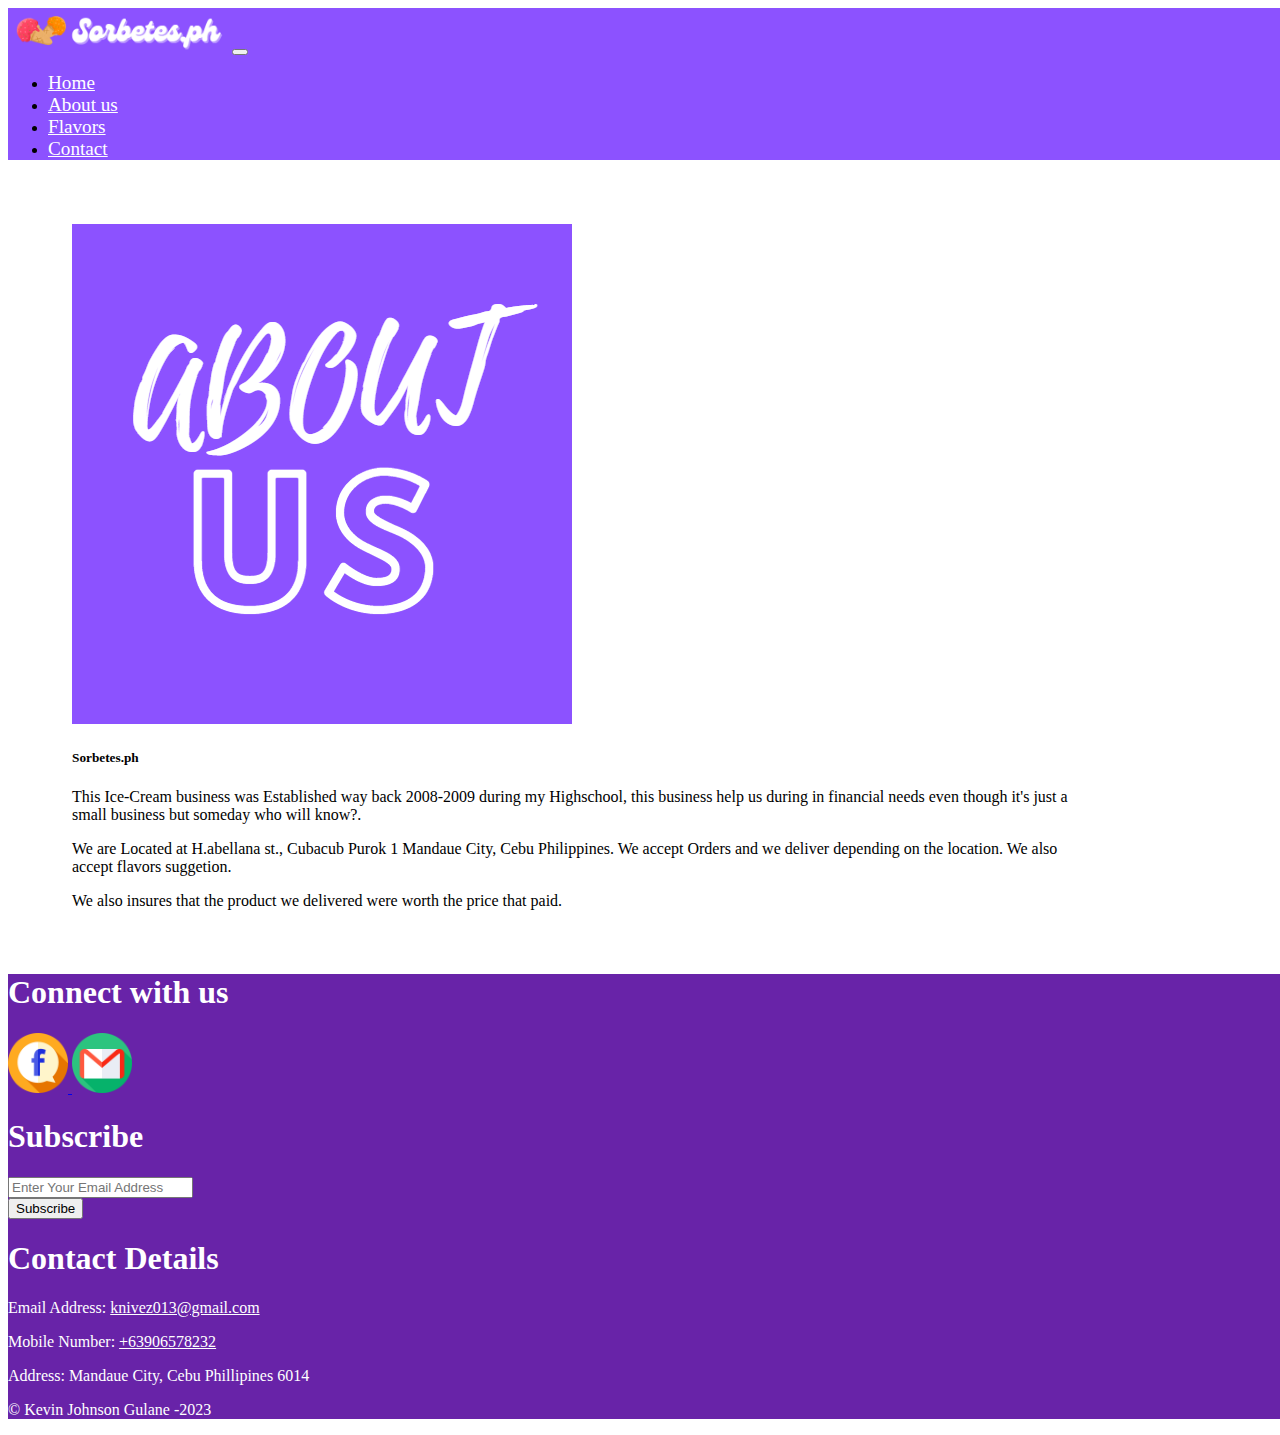
==== pages/about.html @ a7e4c876 "Add files via upload" ====
<!doctype html>
<html lang="en">
  <head>
    <meta charset="utf-8">
    <meta name="viewport" content="width=device-width, initial-scale=1">
    <title>MINI PROJECT ONE</title>
    <link href="https://cdn.jsdelivr.net/npm/bootstrap@5.3.0-alpha1/dist/css/bootstrap.min.css" rel="stylesheet" integrity="sha384-GLhlTQ8iRABdZLl6O3oVMWSktQOp6b7In1Zl3/Jr59b6EGGoI1aFkw7cmDA6j6gD" crossorigin="anonymous">
    <link rel="stylesheet" href="./about.css">
  
  </head> 
  <body>

<!--navbar here-->
    <section class="section1 sticky-top">
      
         <nav class="navbar navbar-expand-lg " style="background-color: #8C52FF;">
          <div class="container-fluid">
            <img class="logo" src="/images/kevinslogo2.png" alt="logo" style="width: 220px; border-radius: 10%; display: float left;">
            <button class="navbar-toggler" type="button" data-bs-toggle="collapse" data-bs-target="#navbarNav" aria-controls="navbarNav" aria-expanded="false" aria-label="Toggle navigation" >
              <span class="navbar-toggler-icon"></span>
            </button>
            <div class="collapse navbar-collapse justify-content-start" id="navbarNav">
              <ul class="navbar-nav">
                <li class="nav-item">
                  <a class="nav-link active" aria-current="page" href="/proj1index.html">Home</a>
                </li>
                <li class="nav-item">
                  <a class="nav-link" href="#">About us</a>
                </li>
                <li class="nav-item">
                  <a class="nav-link" href="/proj1index.html">Flavors</a>
                </li>
                <li class="nav-item">
                  <a class="nav-link" href="#contact">Contact</a>
                </li>
              </ul>
            </div>
          </div>
        </nav>

    </section>

<section class="section1 p-5">
    
    <div class="card mb-3" style="max-width: 1000px;">
        <div class="row g-0">
          <div class="col-md-4">
            <img src="/images/aboutus.png" class="img-fluid rounded-start" alt="...">
          </div>
          <div class="col-md-8">
            <div class="card-body">
              <h5 class="card-title">Sorbetes.ph</h5>
              <p class="card-text">This Ice-Cream business was Established way back 2008-2009 during my Highschool, this business help us during in financial needs even though it's just a small business but someday who will know?.</p>
                <p>We are Located at H.abellana st., Cubacub Purok 1 Mandaue City, Cebu Philippines. We accept Orders and we deliver depending on the location. We also accept flavors suggetion.</p>
                <p>We also insures that the product we delivered were worth the price that paid.</p>

              </p>
            </div>
          </div>
        </div>
      </div>

</section>









    <!--footer-->

    <footer class="text p-3 text-center" id="contact">

      <div class="row align-items-center">
    
        <div class="col-md-4">
          <h1>Connect with us</h1>
          <p>
            <a href="https://www.facebook.com/ilovemokz/">
              <img src="/images/facebook.png" alt="fb" height="60px">
            </a>
            <a href="https://mail.google.com">
              <img src="/images/gmail.png" alt="gmail" height="60px">
            </a>
          </p>

        </div>

        <div class="col-md-3">
          <h1>Subscribe</h1>
          <form class="mt-2">
            <div class="mb-3">
              <input type="email" class="form-control" id="exampleInputEmail1" aria-describedby="emailHelp" placeholder="Enter Your Email Address">
            </div>
            <button type="submit" class="btn btn-light float-start">Subscribe</button>
          </form>

        </div>

        <div class="col-md-5 text-center">
            <h1>Contact Details</h1>

            <p> 
              
              Email Address: 
              <a href="mailto:knivez013@gmail.com" class="contact-link">knivez013@gmail.com</a>

            </p>

            <p>
              Mobile Number:
              <a href="tel:+63906578232" class="contact-link">+63906578232</a>
            </p>

            <p>Address: Mandaue City, Cebu Phillipines 6014</p>
  

        </div>

      </div>

        <!-- Copyright starts here. When using copyright symbol press Alt Key then type 0169 -->

        <p class="mt-5">
          © Kevin Johnson Gulane -2023
        </p>



    </footer>
    

























    <script src="https://cdn.jsdelivr.net/npm/bootstrap@5.3.0-alpha1/dist/js/bootstrap.bundle.min.js" integrity="sha384-w76AqPfDkMBDXo30jS1Sgez6pr3x5MlQ1ZAGC+nuZB+EYdgRZgiwxhTBTkF7CXvN" crossorigin="anonymous"></script>
  </body>
</html>
---- pages/about.css ----
body {
    background: url(/images/bckgrnd.jpg);
    width: 100%;
    height: 100%;
    background-attachment: fixed;
    background-repeat: no-repeat;
}
.contact-link {
    color: white;
}
#contact {
    background-color: rgb(104, 35, 168);
    color: white;
}

.navbar .navbar-nav .nav-link {
    color: white;
    font-size: 1.2em;
    font-weight:inherit;
}

.navbar .navbar-nav .nav-link:hover{
    color: #ccadf1;
}

body {
    background-color: white;
}
.card-img-top {
    padding: 1rem;
    border-radius: 8%;
}
.card {
    background-color: rgba(255, 255, 255, 0.763);
    margin: 5%;
}
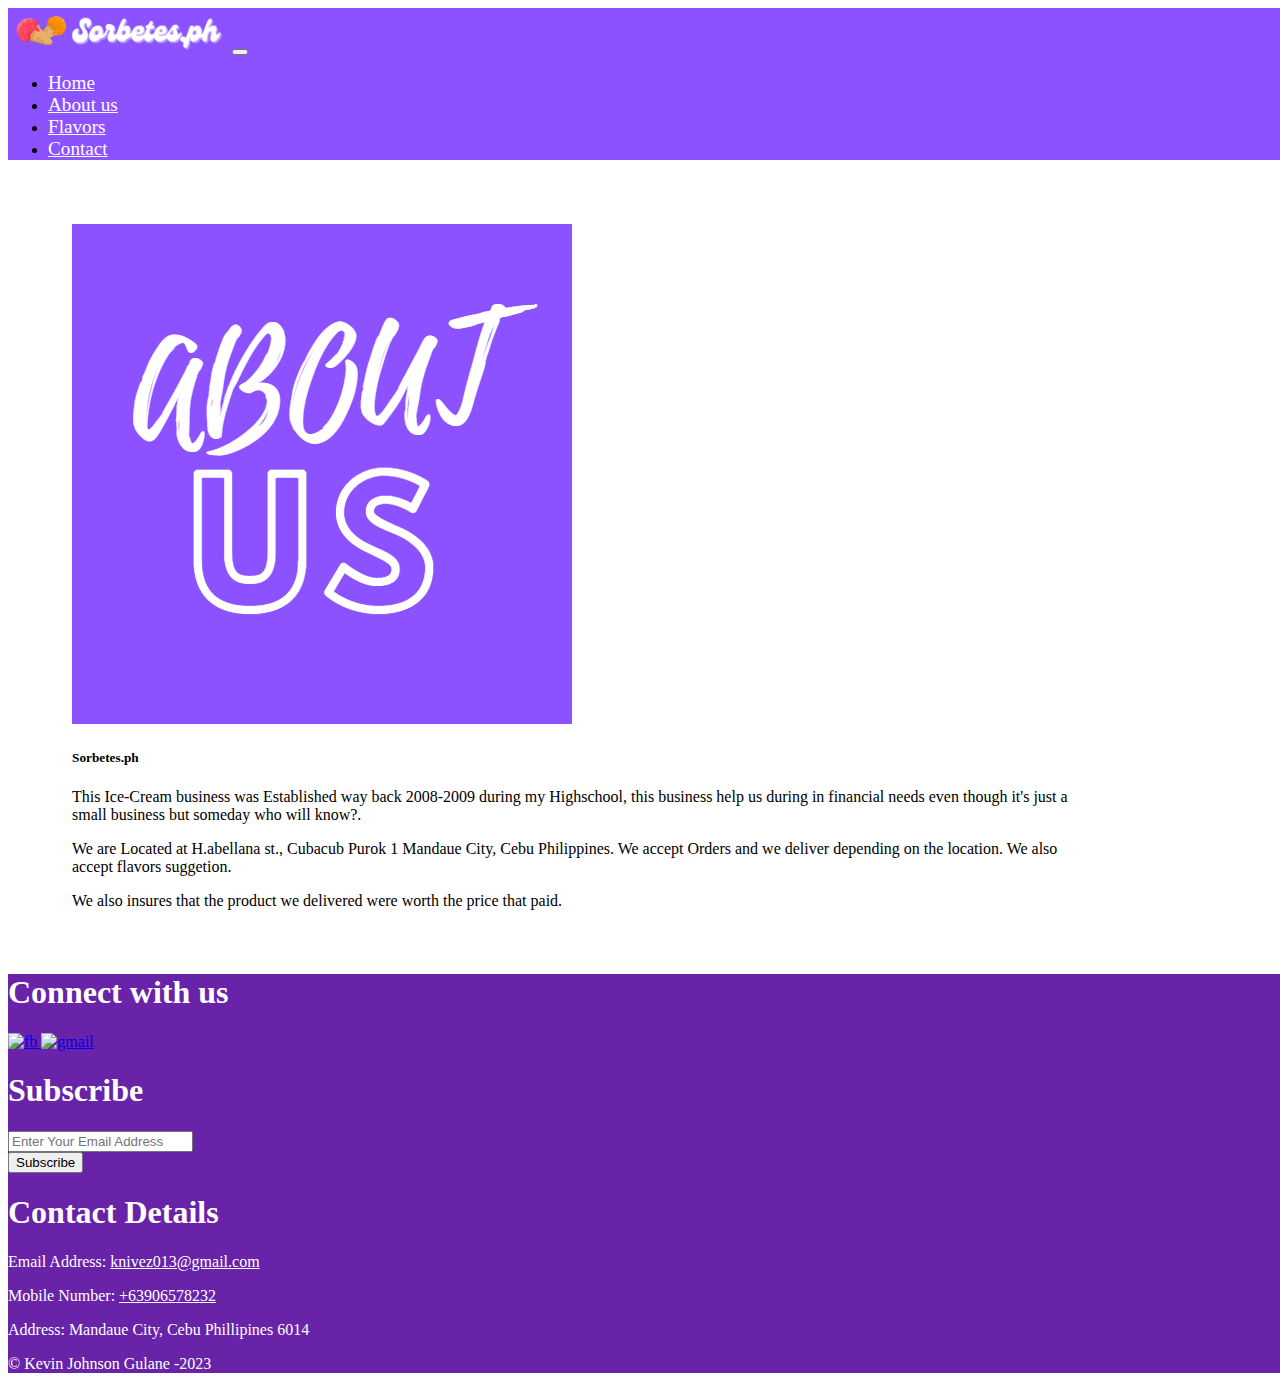
==== commit 3b31e378: "Update about.html" ====
--- a/pages/about.html
+++ b/pages/about.html
@@ -22,13 +22,13 @@
             <div class="collapse navbar-collapse justify-content-start" id="navbarNav">
               <ul class="navbar-nav">
                 <li class="nav-item">
-                  <a class="nav-link active" aria-current="page" href="/proj1index.html">Home</a>
+                  <a class="nav-link active" aria-current="page" href="proj1index.html">Home</a>
                 </li>
                 <li class="nav-item">
                   <a class="nav-link" href="#">About us</a>
                 </li>
                 <li class="nav-item">
-                  <a class="nav-link" href="/proj1index.html">Flavors</a>
+                  <a class="nav-link" href="proj1index.html">Flavors</a>
                 </li>
                 <li class="nav-item">
                   <a class="nav-link" href="#contact">Contact</a>
@@ -80,10 +80,10 @@
           <h1>Connect with us</h1>
           <p>
             <a href="https://www.facebook.com/ilovemokz/">
-              <img src="/images/facebook.png" alt="fb" height="60px">
+              <img src="images/facebook.png" alt="fb" height="60px">
             </a>
             <a href="https://mail.google.com">
-              <img src="/images/gmail.png" alt="gmail" height="60px">
+              <img src="images/gmail.png" alt="gmail" height="60px">
             </a>
           </p>
 
@@ -159,4 +159,4 @@
 
     <script src="https://cdn.jsdelivr.net/npm/bootstrap@5.3.0-alpha1/dist/js/bootstrap.bundle.min.js" integrity="sha384-w76AqPfDkMBDXo30jS1Sgez6pr3x5MlQ1ZAGC+nuZB+EYdgRZgiwxhTBTkF7CXvN" crossorigin="anonymous"></script>
   </body>
-</html>+</html>
